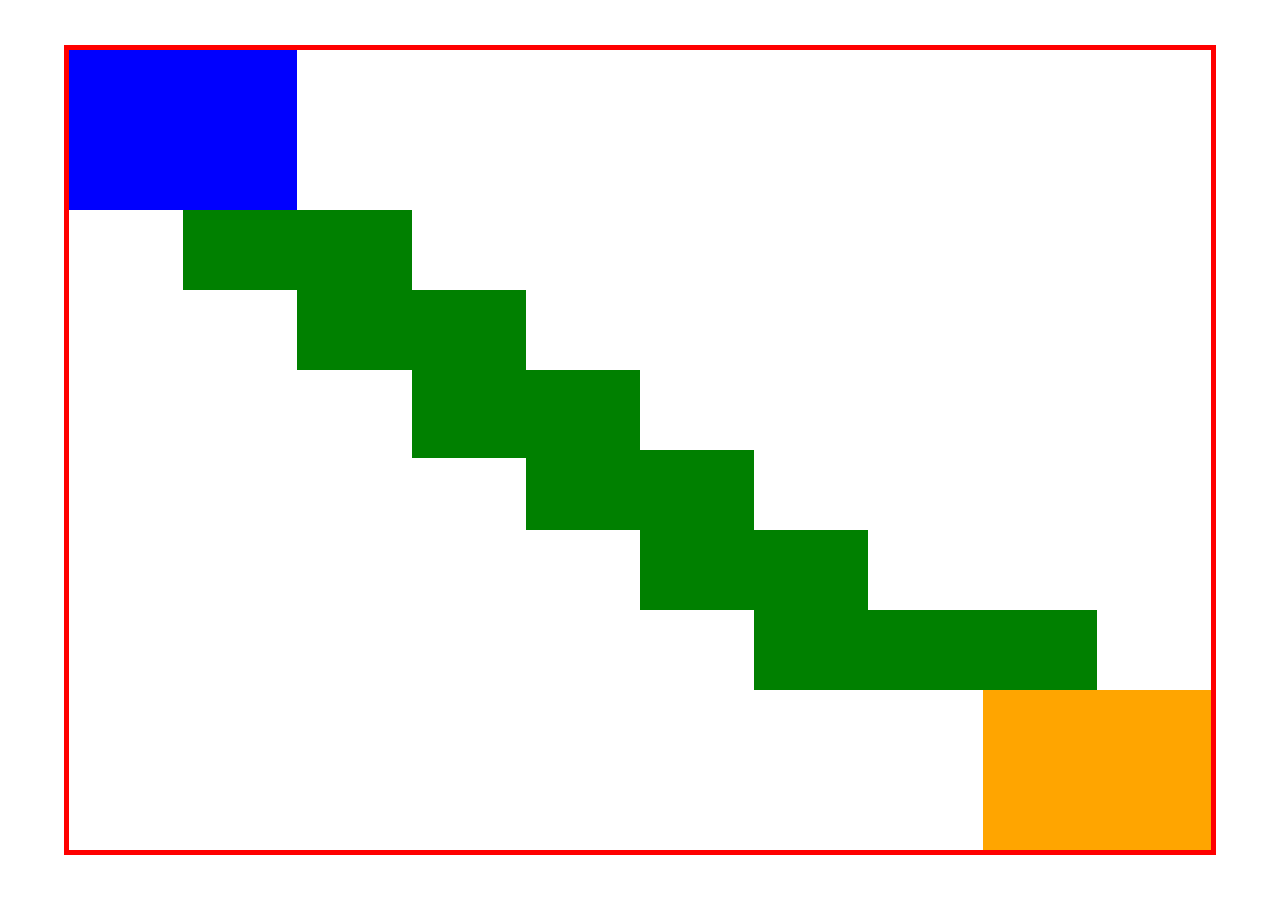
==== maze/index.html @ 7d3433c6 "maze" ====
<!DOCTYPE html>
<html lang="en">
<head>
    <meta charset="UTF-8">
    <meta http-equiv="X-UA-Compatible" content="IE=edge">
    <meta name="viewport" content="width=device-width, initial-scale=1.0">
    <title>Document</title>
    <script src="script.js" defer></script>
    <style>
       *{box-sizing: border-box;}
       body{
            margin:0;
            display: flex;
            justify-content: center;
            align-items: center;
            height: 100vh;
           
        }
        .gamePlane{
            border: 5px solid red;
            width:90vw;
            height: 90vh;
            position: relative;
        }
    </style>
</head>
<body>
    <div class="gamePlane"></div>
    
</body>
</html>
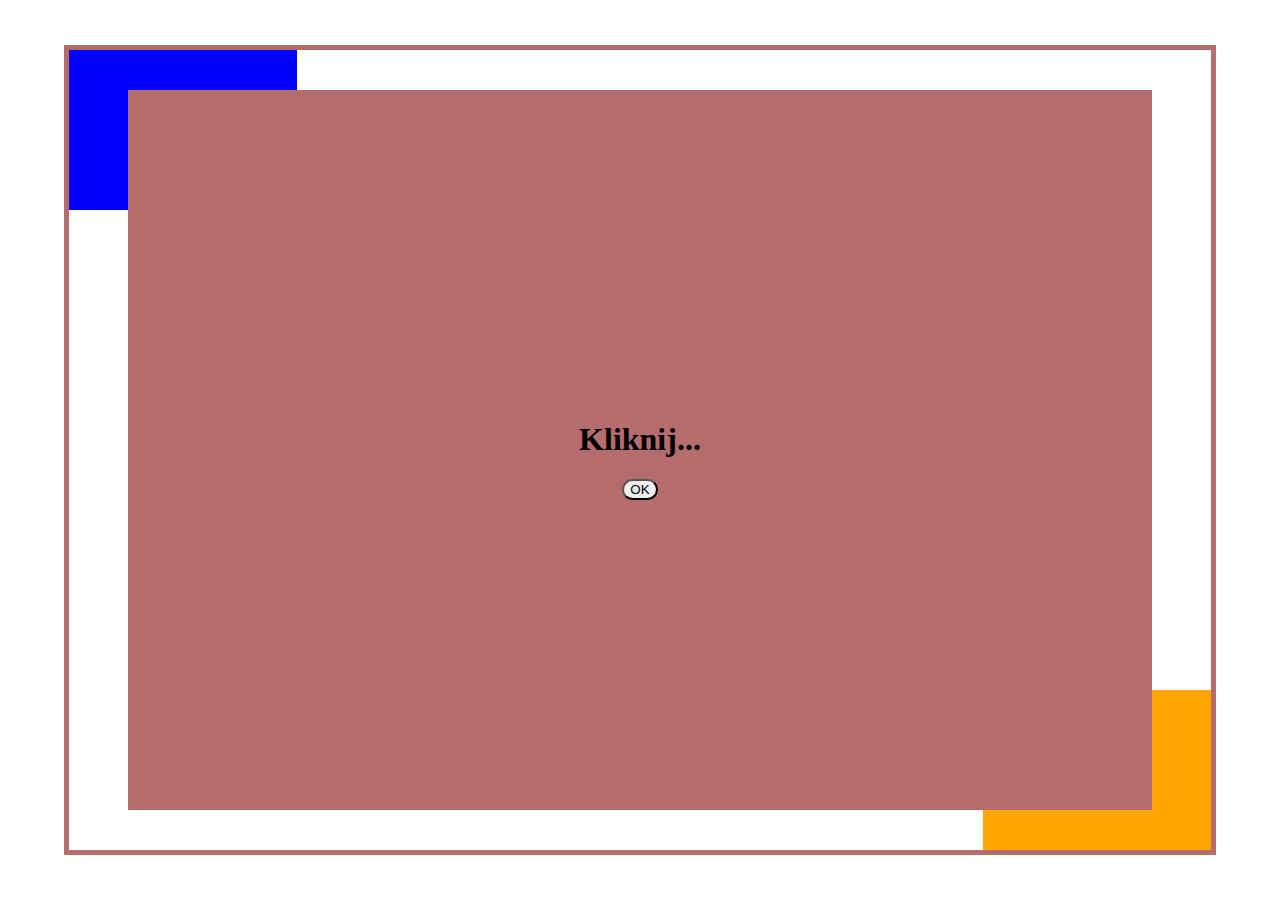
==== commit 57ef7549: "gra_done" ====
--- a/maze/index.html
+++ b/maze/index.html
@@ -17,7 +17,7 @@
            
         }
         .gamePlane{
-            border: 5px solid red;
+            border: 5px solid rgb(180, 108, 108);
             width:90vw;
             height: 90vh;
             position: relative;
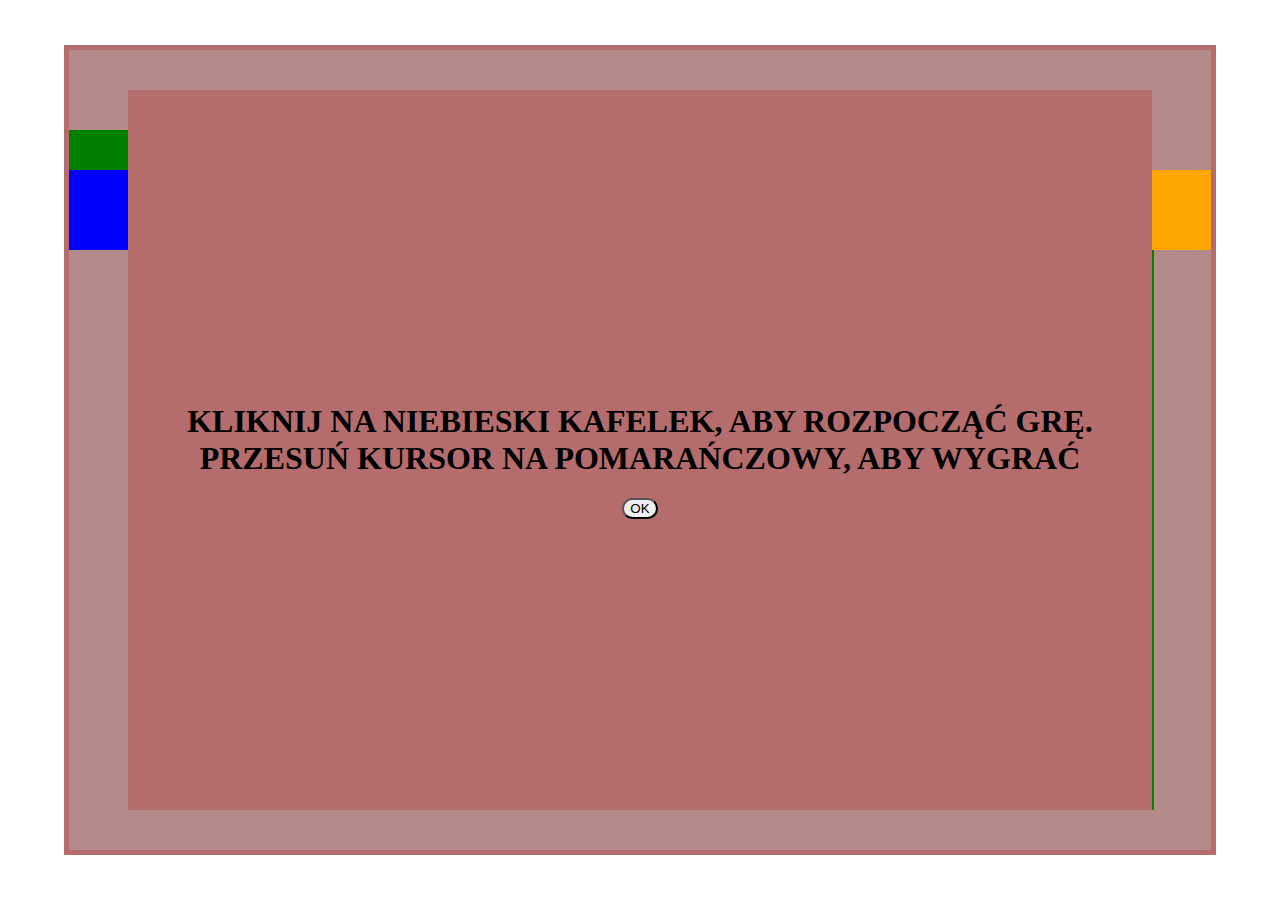
==== commit 333cb290: "gra_done2" ====
--- a/maze/index.html
+++ b/maze/index.html
@@ -21,6 +21,7 @@
             width:90vw;
             height: 90vh;
             position: relative;
+            background: rgb(179, 137, 137);
         }
     </style>
 </head>
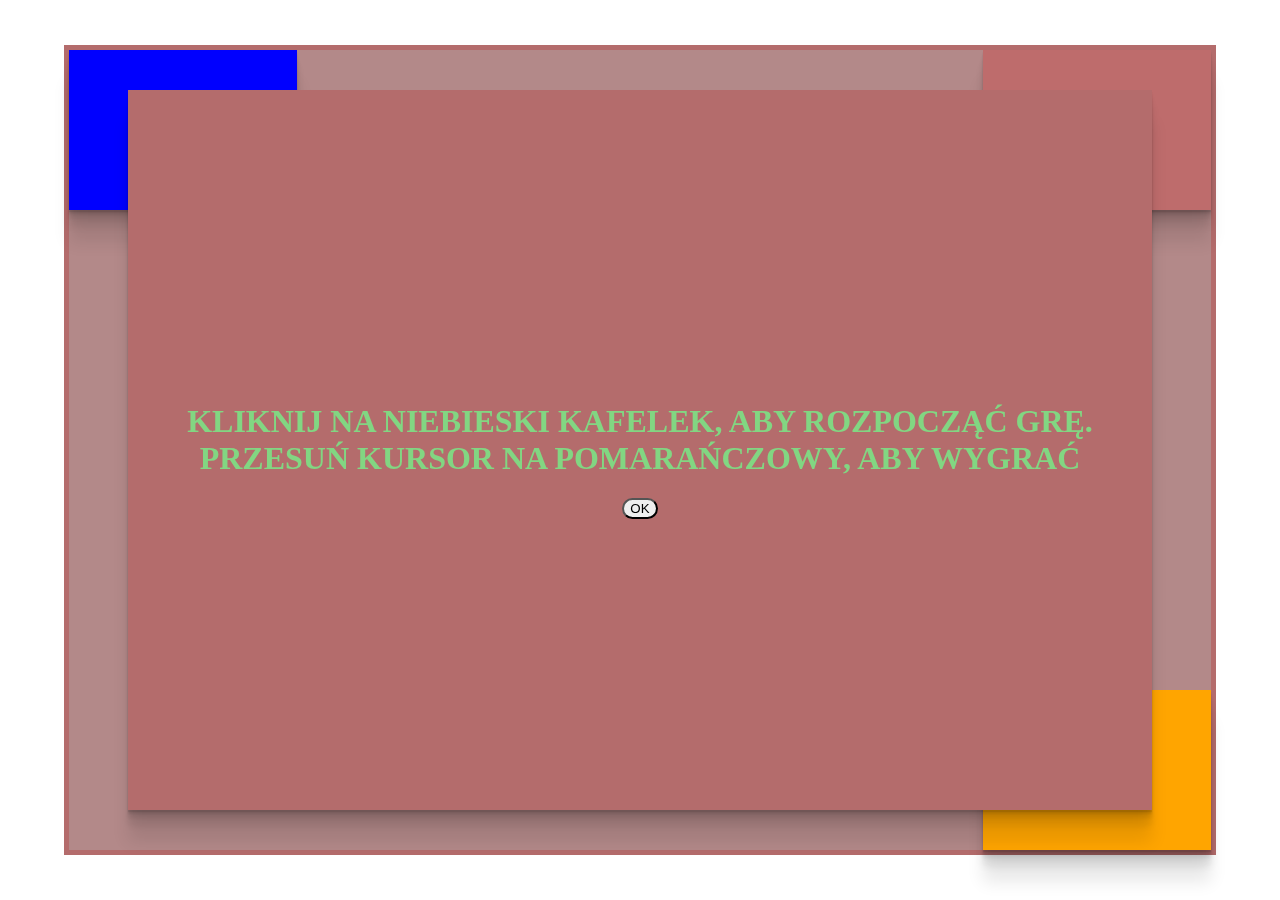
==== commit fc2f03d2: "game2" ====
--- a/maze/index.html
+++ b/maze/index.html
@@ -14,7 +14,7 @@
             justify-content: center;
             align-items: center;
             height: 100vh;
-           
+           color: rgb(130, 214, 130)
         }
         .gamePlane{
             border: 5px solid rgb(180, 108, 108);
@@ -23,6 +23,13 @@
             position: relative;
             background: rgb(179, 137, 137);
         }
+        .wall{
+            display: flex;
+            align-items: center;
+            justify-content: center;
+            font-size: 2rem;
+            font-weight: bold;
+        }
     </style>
 </head>
 <body>
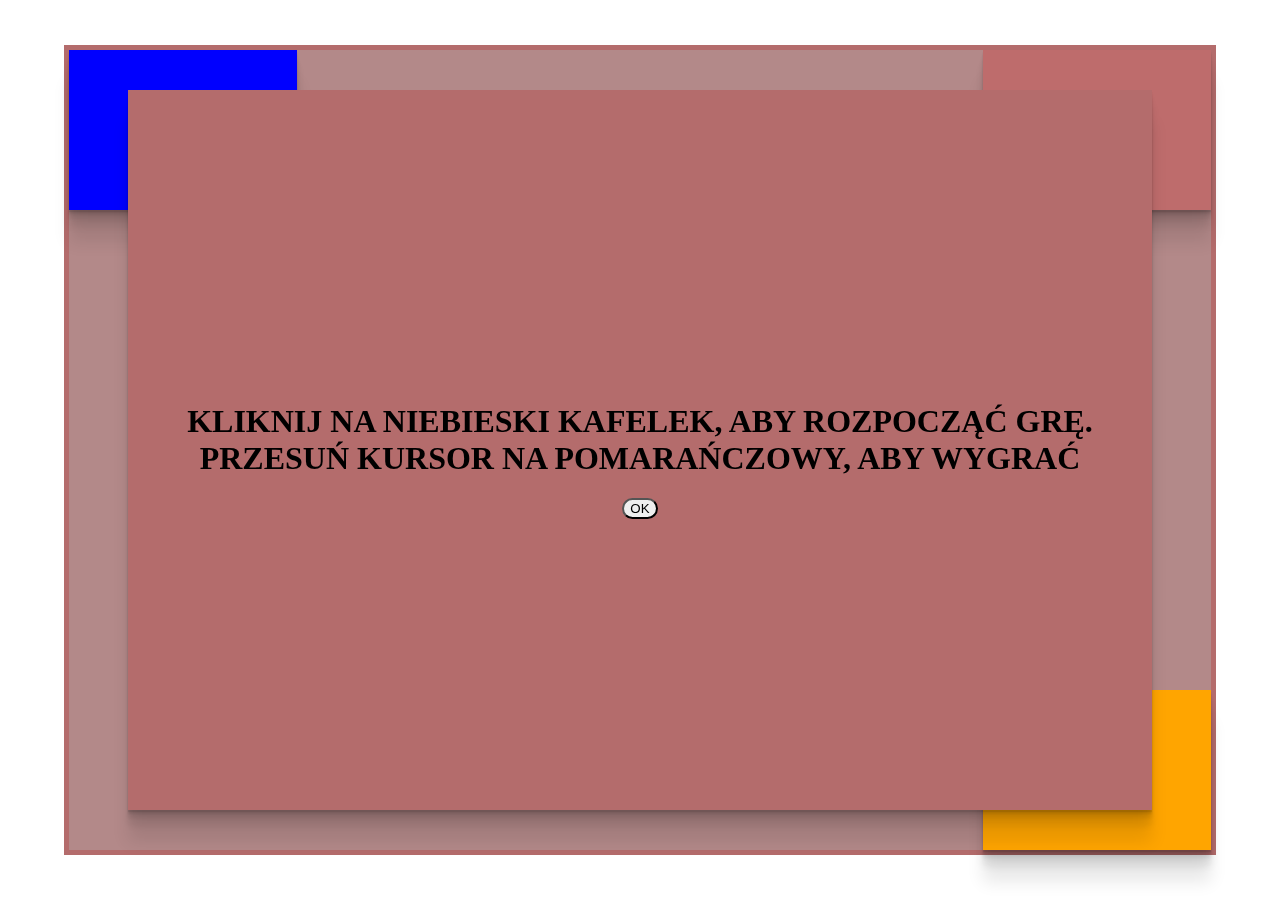
==== commit 35ad5f4e: "game2" ====
--- a/maze/index.html
+++ b/maze/index.html
@@ -14,7 +14,6 @@
             justify-content: center;
             align-items: center;
             height: 100vh;
-           color: rgb(130, 214, 130)
         }
         .gamePlane{
             border: 5px solid rgb(180, 108, 108);
